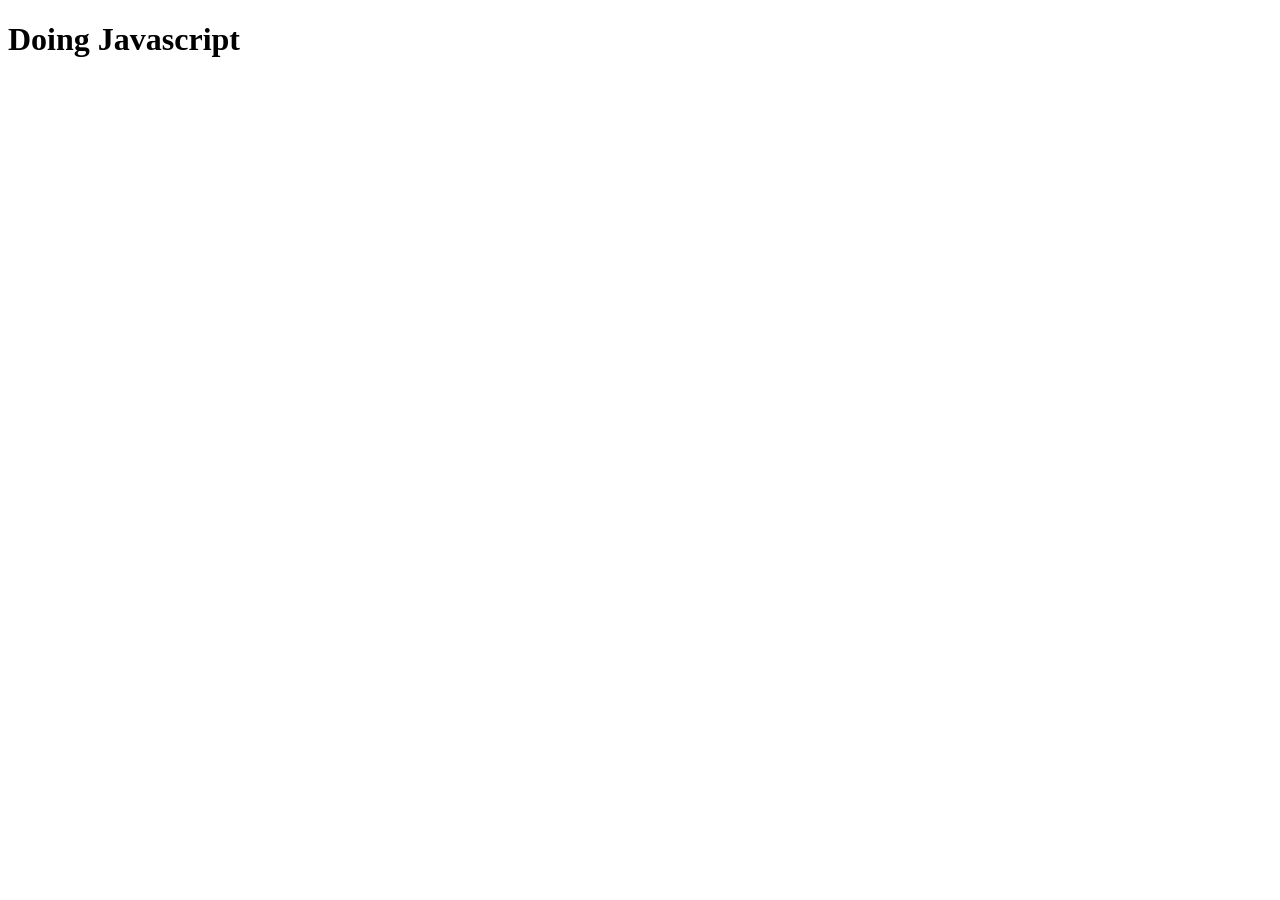
==== Demo/index.html @ f2b82463 "update" ====
<!DOCTYPE html>
<html lang="en">
<head>
    <meta charset="UTF-8">
    <meta name="viewport" content="width=device-width, initial-scale=1.0">
    <title>Document</title>
</head>

<body>

    <h1>Doing Javascript</h1>

</body>
</html>
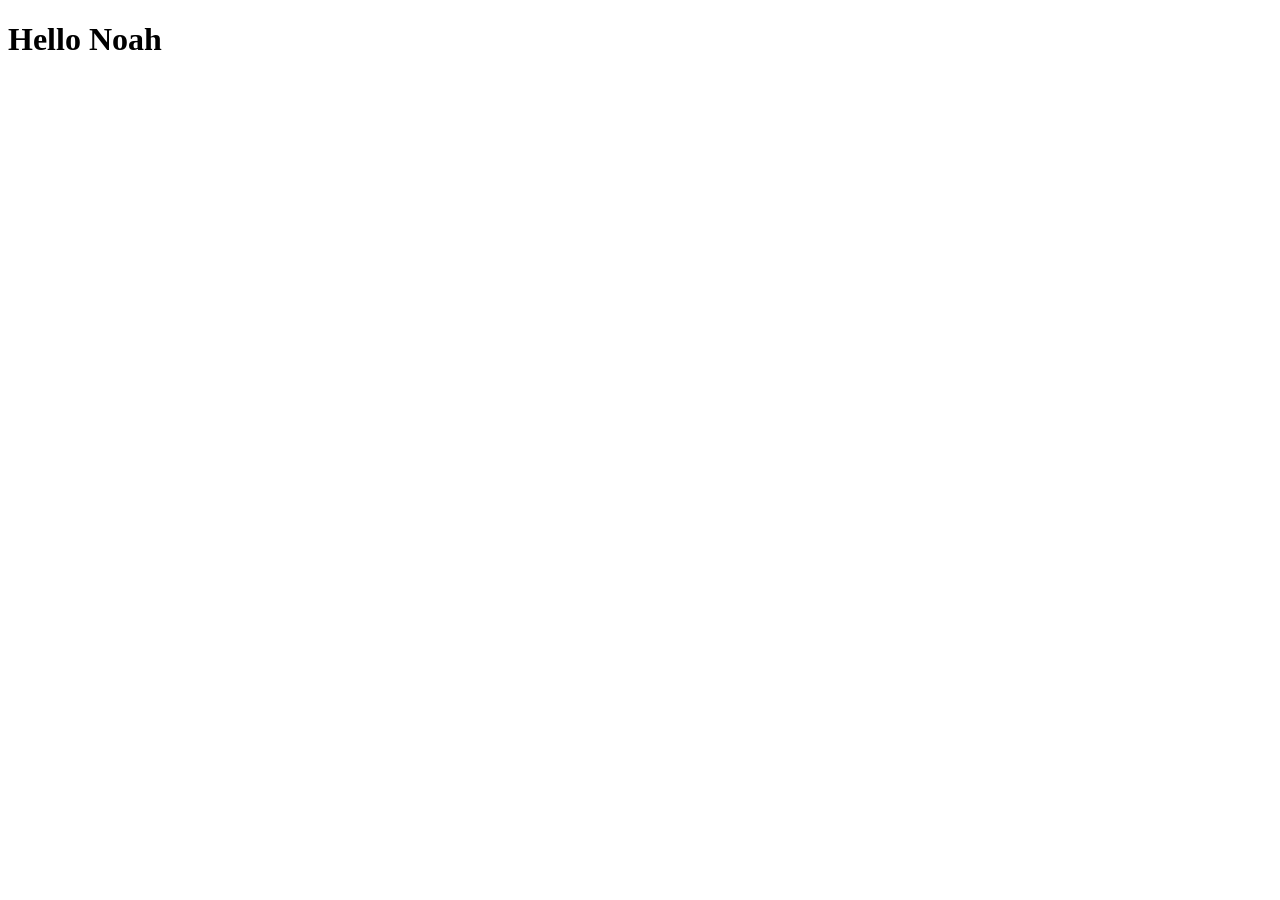
==== commit cd84f859: "update" ====
--- a/Demo/index.html
+++ b/Demo/index.html
@@ -10,5 +10,15 @@
 
     <h1>Doing Javascript</h1>
 
+    <script>
+        let greeting = 'Hello';
+        let name = 'Noah';
+
+        console.log(greeting + ' ' + name);
+
+        const theHeading = document.querySelector('h1');
+        theHeading.textContent = greeting + ' ' + name;
+    </script>
+
 </body>
 </html>
